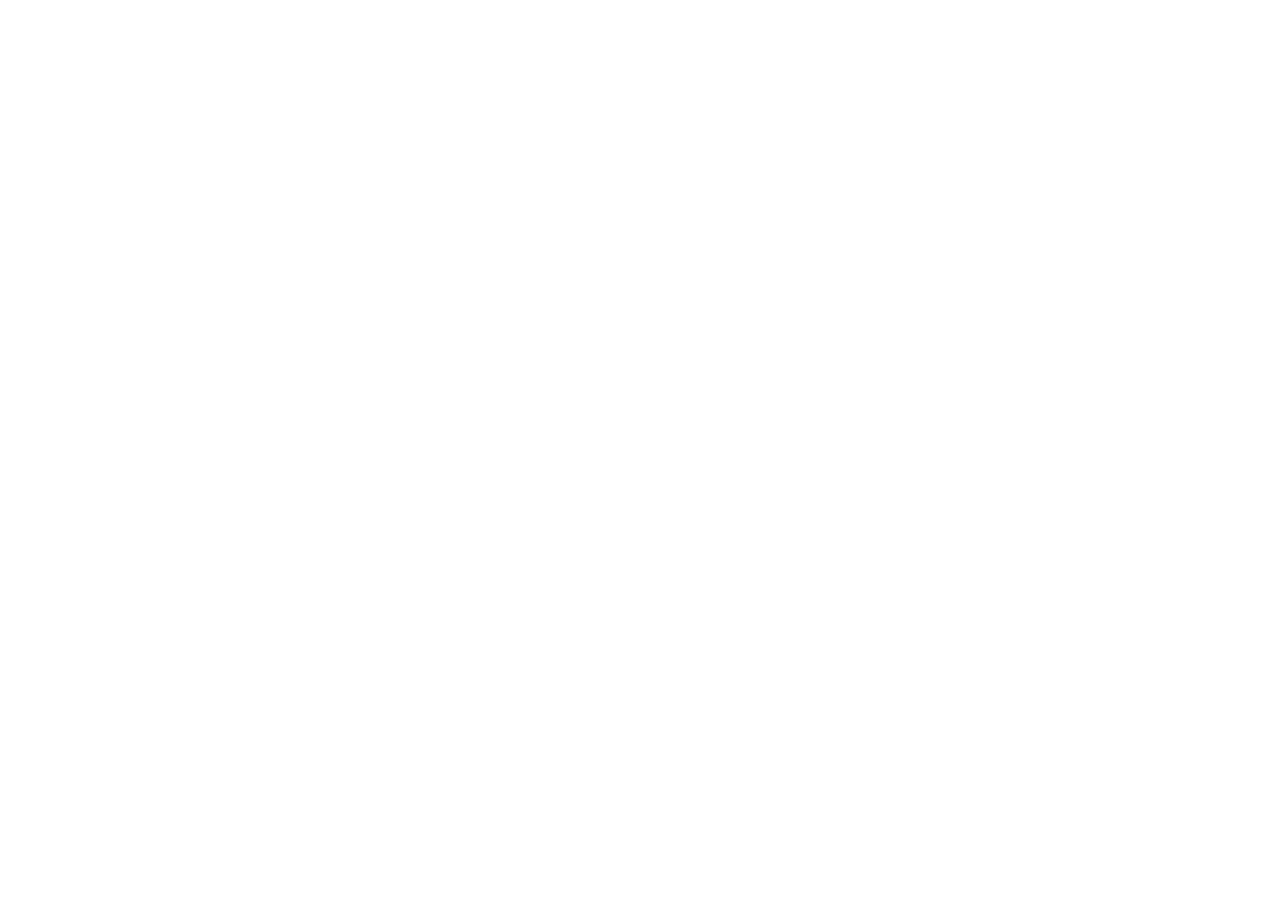
==== 1.html @ 1a742a18 "Merge 75e5fe2593aa1fa9f0e8c57fb927214296fa12cc into 6fb4a63837803df93ad35e8782a8a6c7cbafdcc9" ====
<!DOCTYPE html>
<html lang="en">

<head>
  <meta charset="UTF-8">
  <title>Homework</title>
</head>

<body>
  <!--
Обязательное задание.

Для кода вставленного в теге script необходимо дать комментарии, почему мы
получаем такой результат (в свободной форме).

Подсказка. Чтобы лучше разобраться возьмите этот код и запустите в отладчике в
браузере со включенными точками остановки.
-->
  <script>
    "use strict";

    let a = 1, b = 1, c, d;

    /*
    В данном случае переменная c = 2. Операция ++a выводит значение ПОСЛЕ инкрементации, т.е. к переменной а прибавляется единица. 
     */
    c = ++a;
    console.log(c);

    /*
    В данном случае переменная d = 1. Операция b++ выводит значение ДО инкрементации.
     */
    d = b++;
    console.log(d);

    /*
    В данном случае переменная c = 4. К инкремированному значению переменной а (2) прибавляем еще двойку. 
     */
    c = 2 + ++a;
    console.log(c);

    /*
    В данном случае переменная c = 3. Значение переменной b не было инкремировано, поэтому к двум прибавляем один.
     */
    d = 2 + b++;
    console.log(d);

    console.log(a);
    console.log(b);
  </script>
</body>

</html>
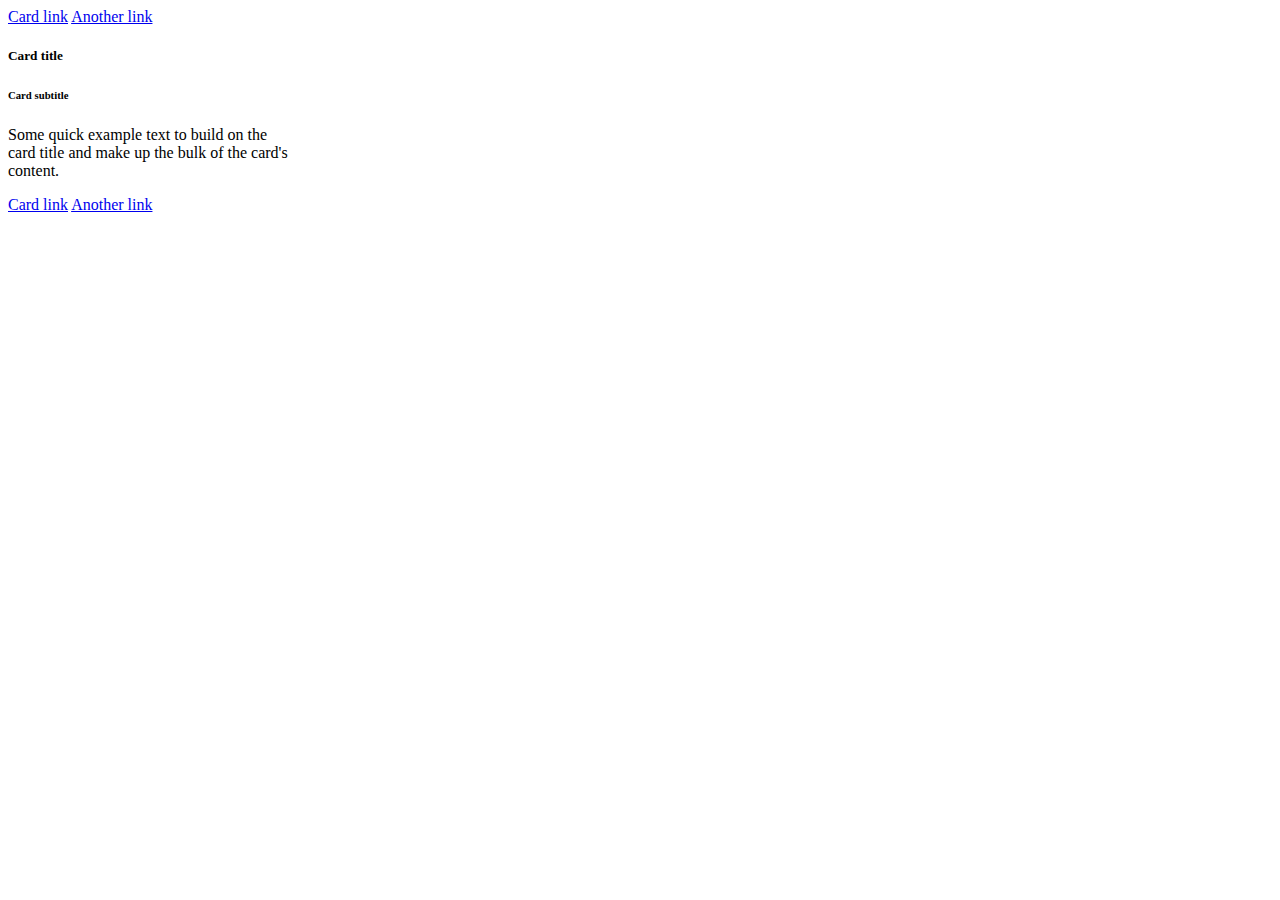
==== commit cdafa7c9: "Add files via upload" ====
--- a/1.html
+++ b/1.html
@@ -10,43 +10,80 @@
   <!--
 Обязательное задание.
 
-Для кода вставленного в теге script необходимо дать комментарии, почему мы
-получаем такой результат (в свободной форме).
+Выполнить все задачи в теге script. Комментарии, в которых написаны задачи, не
+стирать, код с решением задачи пишем под комментарием.
+-->
 
-Подсказка. Чтобы лучше разобраться возьмите этот код и запустите в отладчике в
-браузере со включенными точками остановки.
--->
+  <a href="#" class="card-link">Card link</a>
+  <a href="#" class="card-link">Another link</a>
+
+  <div class="card" style="width: 18rem;">
+    <div class="card-body">
+      <h5 class="card-title" data-number="100">Card title</h5>
+      <h6 class="card-subtitle mb-2 text-muted">Card subtitle</h6>
+      <p class="card-text" data-number="50">
+        Some quick example text to build on the card title and make up the bulk of the card's
+        content.
+      </p>
+      <a href="#" id="super_link" class="card-link">Card link</a>
+      <a href="#" class="card-link" data-number="50">Another link</a>
+    </div>
+  </div>
+
   <script>
     "use strict";
 
-    let a = 1, b = 1, c, d;
+    /*
+    1. Найти по id, используя getElementById, элемент с id равным "super_link" и
+    вывести этот элемент в консоль.
+     */
+    console.log(document.getElementById('super_link'));
 
     /*
-    В данном случае переменная c = 2. Операция ++a выводит значение ПОСЛЕ инкрементации, т.е. к переменной а прибавляется единица. 
+    2. Внутри всех элементов на странице, которые имеют класс "card-link",
+    поменяйте текст внутри элемента на "ссылка".
      */
-    c = ++a;
-    console.log(c);
+    let newCardLink = document.querySelector('card-link');
+    console.log(newCardLink.textContent = "ссылка");
 
     /*
-    В данном случае переменная d = 1. Операция b++ выводит значение ДО инкрементации.
+    3. Найти все элементы на странице с классом "card-link", которые лежат в
+    элементе с классом "card-body" и вывести полученную коллекцию в консоль.
      */
-    d = b++;
-    console.log(d);
+    console.log(card - body.querySelectorAll('card-link'));
+
 
     /*
-    В данном случае переменная c = 4. К инкремированному значению переменной а (2) прибавляем еще двойку. 
+    4. Найти первый попавшийся элемент на странице у которого есть атрибут
+    data-number со значением 50 и вывести его в консоль.
      */
-    c = 2 + ++a;
-    console.log(c);
+
+    console.log(document.querySelectorAll('[data-number="50"]'));
+    /*
+    5. Выведите содержимое тега title в консоль.
+     */
+
+    console.log(document.getElementById('title'));
+    /*
+
+    6. Получите элемент с классом "card-title" и выведите его родительский узел
+    в консоль.
+     */
+    console.log(document.querySelector('card-title').parentNode);
 
     /*
-    В данном случае переменная c = 3. Значение переменной b не было инкремировано, поэтому к двум прибавляем один.
+    7. Создайте тег `p`, запишите внутри него текст "Привет" и добавьте созданный
+    тег в начало элемента, который имеет класс "card".
      */
-    d = 2 + b++;
-    console.log(d);
+    const pTag = document.createElement('p');
+    pTag.textContent = 'Привет';
+    document.querySelector('.card').prepend(pTag);
 
-    console.log(a);
-    console.log(b);
+    /*
+    8. Удалите тег h6 на странице.
+     */
+    document.querySelector('h6').remove();
+
   </script>
 </body>
 
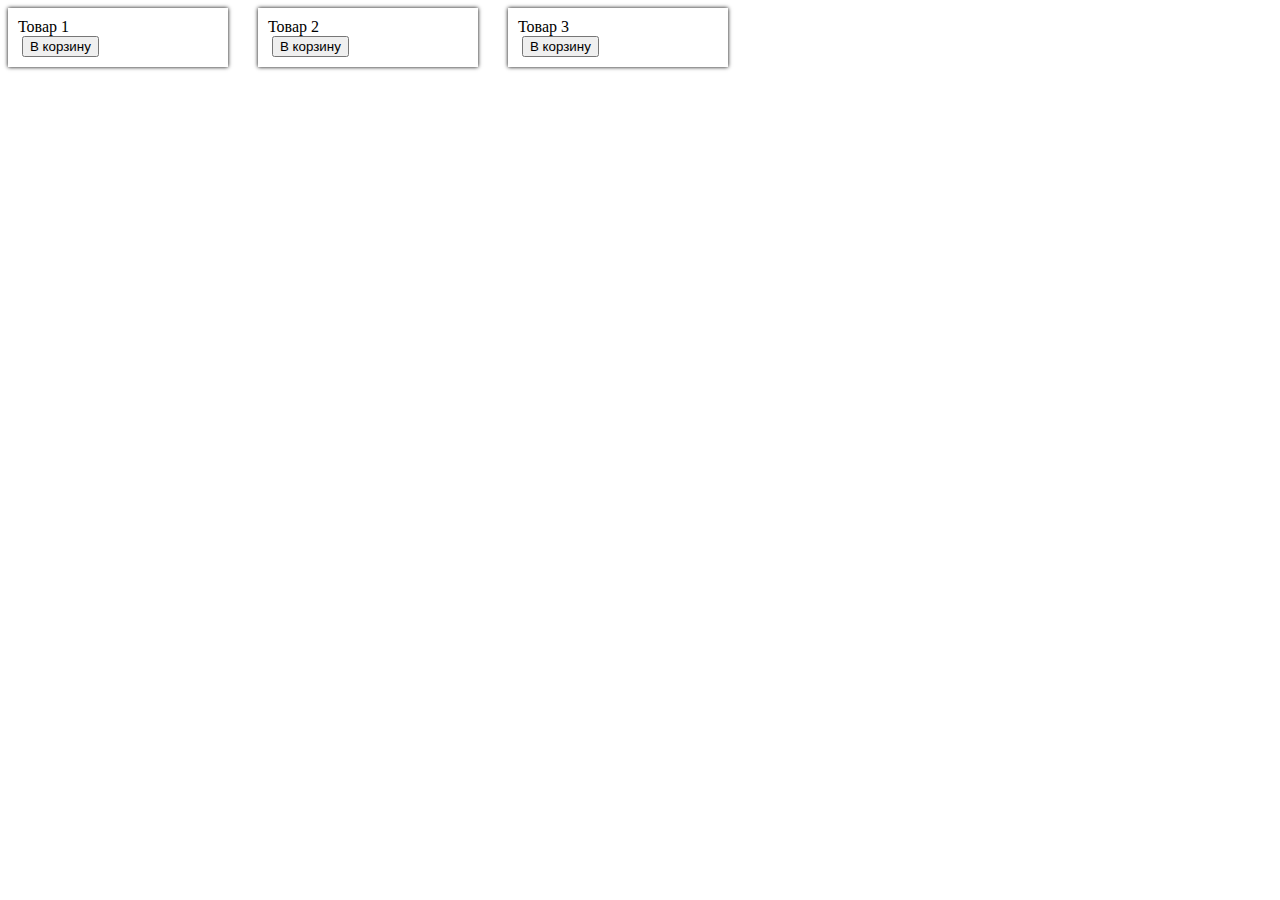
==== commit 9147230f: "Merge pull request #7 from victoriakichuk/lesson_6" ====
--- a/1.html
+++ b/1.html
@@ -4,6 +4,15 @@
 <head>
   <meta charset="UTF-8">
   <title>Homework</title>
+  <style>
+    .product {
+      width: 200px;
+      padding: 10px;
+      float: left;
+      margin-right: 30px;
+      box-shadow: 0 0 4px black;
+    }
+  </style>
 </head>
 
 <body>
@@ -13,76 +22,71 @@
 Выполнить все задачи в теге script. Комментарии, в которых написаны задачи, не
 стирать, код с решением задачи пишем под комментарием.
 -->
-
-  <a href="#" class="card-link">Card link</a>
-  <a href="#" class="card-link">Another link</a>
-
-  <div class="card" style="width: 18rem;">
-    <div class="card-body">
-      <h5 class="card-title" data-number="100">Card title</h5>
-      <h6 class="card-subtitle mb-2 text-muted">Card subtitle</h6>
-      <p class="card-text" data-number="50">
-        Some quick example text to build on the card title and make up the bulk of the card's
-        content.
-      </p>
-      <a href="#" id="super_link" class="card-link">Card link</a>
-      <a href="#" class="card-link" data-number="50">Another link</a>
-    </div>
+  <div class="product">
+    <div class="productName">Товар 1</div>
+    <img src="https://loremflickr.com/200/300/goods?lock=2" alt="">
+    <button>В корзину</button>
+  </div>
+  <div class="product">
+    <div class="productName">Товар 2</div>
+    <img src="https://loremflickr.com/200/300/goods?lock=12" alt="">
+    <button>В корзину</button>
+  </div>
+  <div class="product">
+    <div class="productName">Товар 3</div>
+    <img src="https://loremflickr.com/200/300/goods?lock=33" alt="">
+    <button>В корзину</button>
   </div>
 
   <script>
     "use strict";
 
     /*
-    1. Найти по id, используя getElementById, элемент с id равным "super_link" и
-    вывести этот элемент в консоль.
+    1. Установите всем элементам с классом "productName" размер шрифта 24px.
      */
-    console.log(document.getElementById('super_link'));
+    const productNameEl = document.querySelector('productName'); // выбираем все элемны, относящиеся к productName
+    productNameEl.forEach(element => /*для каждого элемента из селектора*/ addEventListener('change', event => {
+      event.target.style.fontSize = '24px'
+    })
+    );
 
     /*
-    2. Внутри всех элементов на странице, которые имеют класс "card-link",
-    поменяйте текст внутри элемента на "ссылка".
+    2. Установите всем элементам с классом "product" внешний отступ справа 50px.
      */
-    let newCardLink = document.querySelector('card-link');
-    console.log(newCardLink.textContent = "ссылка");
+    const productEl = document.querySelector('product');
+    productEl.forEach(element => addEventListener('change', event => {
+      event.target.style.margin = '50px';
+    })
+    );
 
     /*
-    3. Найти все элементы на странице с классом "card-link", которые лежат в
-    элементе с классом "card-body" и вывести полученную коллекцию в консоль.
+    3. При клике на кнопку "В корзину" название кнопки должно поменяться на
+    "Добавлено" и кнопка должна стать неактивной.
      */
-    console.log(card - body.querySelectorAll('card-link'));
-
+    const cartBut = document.querySelectorAll('button');
+    cartBut.forEach(element => addEventListener('click', event => {
+      event.target.textContent = 'Added';
+      event.disabled = true;
+    })
+    );
 
     /*
-    4. Найти первый попавшийся элемент на странице у которого есть атрибут
-    data-number со значением 50 и вывести его в консоль.
+    4. Создайте полную (глубокую) копию элемента с классом product, измените в
+    этой копии путь до картинки на:
+    https://loremflickr.com/200/300/goods?lock=37
+    Поставьте название товара в данной копии "Товар 4" и замените последний
+    отображенный товар на странице на созданную копию. У данной копии также
+    должен правильно работать код из 3-го задания.
      */
-
-    console.log(document.querySelectorAll('[data-number="50"]'));
+    const productCopy = document.querySelectorAll('product').cloneNode(true);
+    productCopy.querySelectorAll('img').src = 'https://loremflickr.com/200/300/goods?lock=37';
+    productCopy.querySelectorAll('productName').textContent = 'Товар 4';
+    document.querySelector('product:last-of-type'); replaceWith(productCopy);
     /*
-    5. Выведите содержимое тега title в консоль.
+    5. По истечении 2 секунд с момента открытия страницы первый товар должен быть
+    удален из html.
      */
-
-    console.log(document.getElementById('title'));
-    /*
-
-    6. Получите элемент с классом "card-title" и выведите его родительский узел
-    в консоль.
-     */
-    console.log(document.querySelector('card-title').parentNode);
-
-    /*
-    7. Создайте тег `p`, запишите внутри него текст "Привет" и добавьте созданный
-    тег в начало элемента, который имеет класс "card".
-     */
-    const pTag = document.createElement('p');
-    pTag.textContent = 'Привет';
-    document.querySelector('.card').prepend(pTag);
-
-    /*
-    8. Удалите тег h6 на странице.
-     */
-    document.querySelector('h6').remove();
+    setTimeout(() => document.querySelector('product').remove(), 2000);
 
   </script>
 </body>
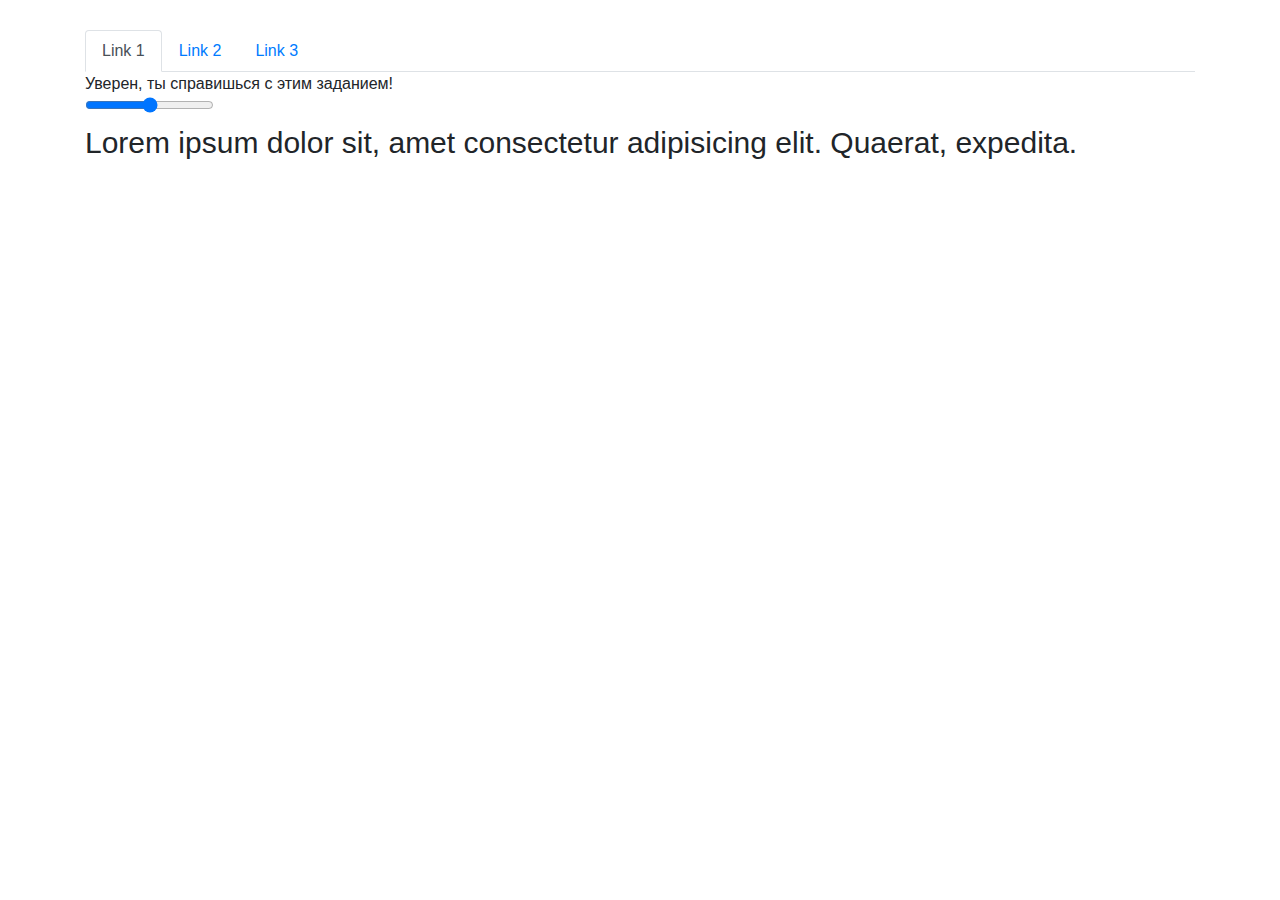
==== commit 45bac9c3: "Merge pull request #8 from victoriakichuk/lesson_7" ====
--- a/1.html
+++ b/1.html
@@ -4,13 +4,15 @@
 <head>
   <meta charset="UTF-8">
   <title>Homework</title>
+  <link rel="stylesheet" href="https://stackpath.bootstrapcdn.com/bootstrap/4.5.2/css/bootstrap.min.css"
+    integrity="sha384-JcKb8q3iqJ61gNV9KGb8thSsNjpSL0n8PARn9HuZOnIxN0hoP+VmmDGMN5t9UJ0Z" crossorigin="anonymous">
   <style>
-    .product {
-      width: 200px;
-      padding: 10px;
-      float: left;
-      margin-right: 30px;
-      box-shadow: 0 0 4px black;
+    .nav {
+      margin-top: 30px;
+    }
+
+    #inputDiv {
+      font-size: 30px;
     }
   </style>
 </head>
@@ -22,71 +24,76 @@
 Выполнить все задачи в теге script. Комментарии, в которых написаны задачи, не
 стирать, код с решением задачи пишем под комментарием.
 -->
-  <div class="product">
-    <div class="productName">Товар 1</div>
-    <img src="https://loremflickr.com/200/300/goods?lock=2" alt="">
-    <button>В корзину</button>
-  </div>
-  <div class="product">
-    <div class="productName">Товар 2</div>
-    <img src="https://loremflickr.com/200/300/goods?lock=12" alt="">
-    <button>В корзину</button>
-  </div>
-  <div class="product">
-    <div class="productName">Товар 3</div>
-    <img src="https://loremflickr.com/200/300/goods?lock=33" alt="">
-    <button>В корзину</button>
+  <div class="container">
+    <ul class="nav nav-tabs">
+      <li class="nav-item" data-text="T1">
+        <a class="nav-link active" href="#">Link 1</a>
+      </li>
+      <li class="nav-item" data-text="X6">
+        <a class="nav-link" href="#">Link 2</a>
+      </li>
+      <li class="nav-item" data-text="H99">
+        <a class="nav-link" href="#">Link 3</a>
+      </li>
+    </ul>
+
+    <div class="text">Уверен, ты справишься с этим заданием!</div>
+
+    <input type="range" min="20" max="100">
+    <div id="inputDiv">
+      Lorem ipsum dolor sit, amet consectetur adipisicing elit. Quaerat, expedita.
+    </div>
   </div>
 
   <script>
     "use strict";
 
     /*
-    1. Установите всем элементам с классом "productName" размер шрифта 24px.
-     */
-    const productNameEl = document.querySelector('productName'); // выбираем все элемны, относящиеся к productName
-    productNameEl.forEach(element => /*для каждого элемента из селектора*/ addEventListener('change', event => {
-      event.target.style.fontSize = '24px'
-    })
-    );
+    1. Необходимо сделать так, чтобы при клике на элемент с классом "nav-link",
+    данному элементу ставился класс "active", при этом у всех других элементов с
+    классом nav-link данных элемент отсутствовал, необходимо использовать
+    делегирование события.
+    Также необходимо чтобы в div с классом text ставился нужный текст, который
+    прописан в объекте panelText (вам необходимо определить самостоятельно, что
+    общего между данной в html версткой и объектом ниже).
+    */
+    const panelText = {
+      T1: "Уверен, ты справишься с этим заданием!",
+      X6: "Знаю, программирование это нелегко.",
+      H99: "Однако, программирование, в итоге, принесет свои плоды.",
+    };
+
+    let newActive = document.querySelector('active');
+
+    document.getElementById('nav-tabs').addEventListener('click', event => {
+      if (!event.target.classList.contains(nav - link)) {
+        return;
+      }
+
+      newActive.classList.remove('active');
+      event.target.classList.add('active');
+      newActive = event.target;
+    });
+
+    const divLink = document.querySelector('div.text');
+
+    divLink.textContent = panelText[event.target.parentElement.dataset.text];
+
 
     /*
-    2. Установите всем элементам с классом "product" внешний отступ справа 50px.
+    2. Необходимо сделать так, чтобы при изменении input'а менялся и размер шрифта
+    у элемента с id="inputDiv". Перемещение ползунка должно плавно увеличивать
+    шрифт у текста, никакого резкого увеличения шрифта не должно быть при
+    перетаскивании ползунка.
      */
-    const productEl = document.querySelector('product');
-    productEl.forEach(element => addEventListener('change', event => {
-      event.target.style.margin = '50px';
-    })
-    );
 
-    /*
-    3. При клике на кнопку "В корзину" название кнопки должно поменяться на
-    "Добавлено" и кнопка должна стать неактивной.
-     */
-    const cartBut = document.querySelectorAll('button');
-    cartBut.forEach(element => addEventListener('click', event => {
-      event.target.textContent = 'Added';
-      event.disabled = true;
-    })
-    );
+    const fontSizeChange = document.getElementById('inputDiv')
+    const divText = document.getElementById('text');
+    fontSizeChange.addEventListener('input', handleInputRange);
+    function handleInputRange(event) {
+      divText.style.font = `${event.target.value}px`;
+    }
 
-    /*
-    4. Создайте полную (глубокую) копию элемента с классом product, измените в
-    этой копии путь до картинки на:
-    https://loremflickr.com/200/300/goods?lock=37
-    Поставьте название товара в данной копии "Товар 4" и замените последний
-    отображенный товар на странице на созданную копию. У данной копии также
-    должен правильно работать код из 3-го задания.
-     */
-    const productCopy = document.querySelectorAll('product').cloneNode(true);
-    productCopy.querySelectorAll('img').src = 'https://loremflickr.com/200/300/goods?lock=37';
-    productCopy.querySelectorAll('productName').textContent = 'Товар 4';
-    document.querySelector('product:last-of-type'); replaceWith(productCopy);
-    /*
-    5. По истечении 2 секунд с момента открытия страницы первый товар должен быть
-    удален из html.
-     */
-    setTimeout(() => document.querySelector('product').remove(), 2000);
 
   </script>
 </body>
